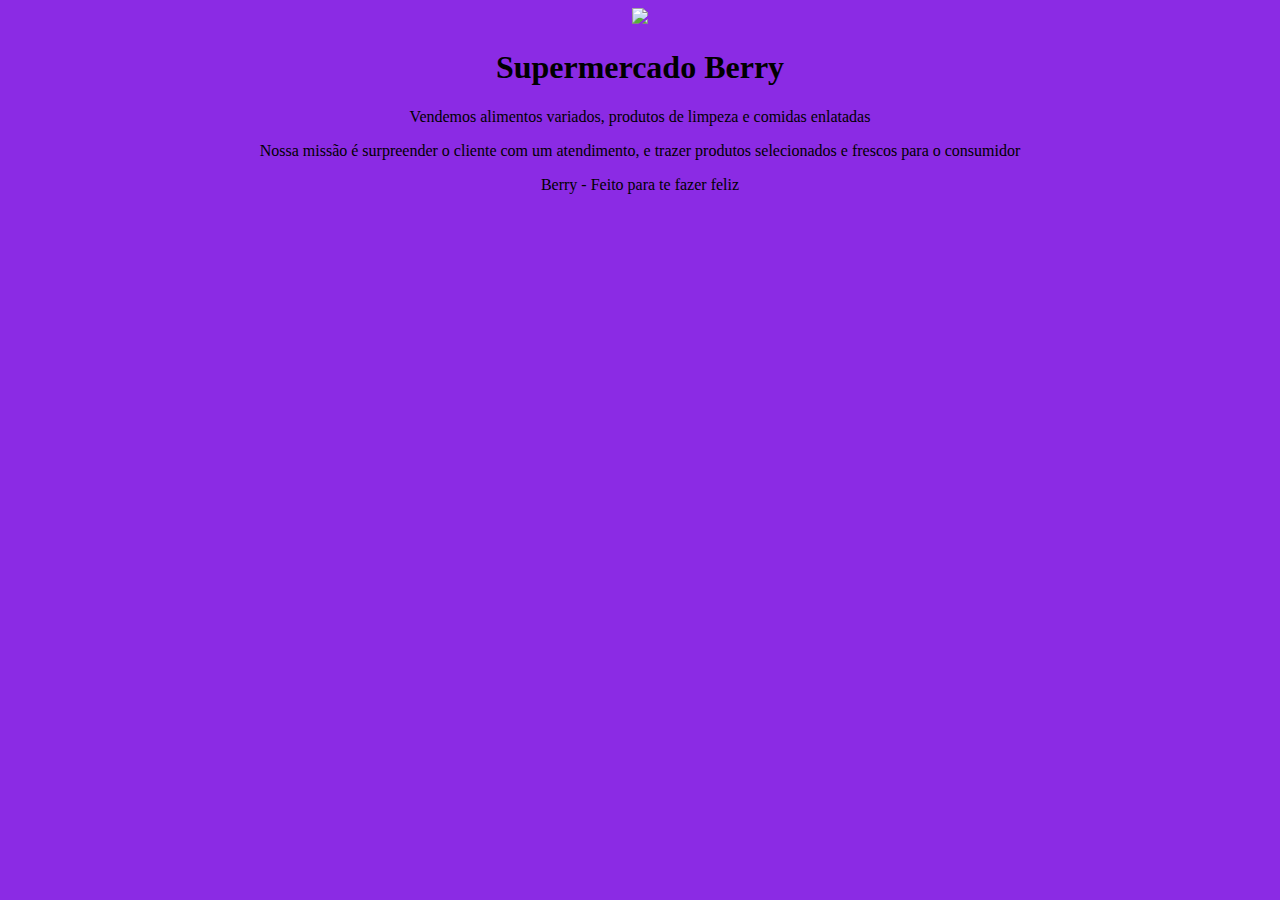
==== index.html @ 828a83cd "Rename Index.html to index.html" ====
<!DOCTYPE html>
<html>
<head>

    <meta charset='utf-8'>

    <title>\Supermercado Berry</title>
    <link rel="stylesheet" type="text/css" href="style.css">

</head>
<body>
    <img class="capa" src="capa.jpg">

    <h1>Supermercado Berry</h1>
    
    <P>Vendemos alimentos variados, produtos de limpeza e comidas enlatadas</P>

<p>Nossa missão é surpreender o cliente com um atendimento, e trazer produtos selecionados e frescos para o consumidor</p>

<p>Berry - Feito para te fazer feliz</p>
</body>
</html>
---- style.css ----
body {
    text-align: center;
    background: rgb(139, 43, 228);
}

.capa {
    width: 100%;
}
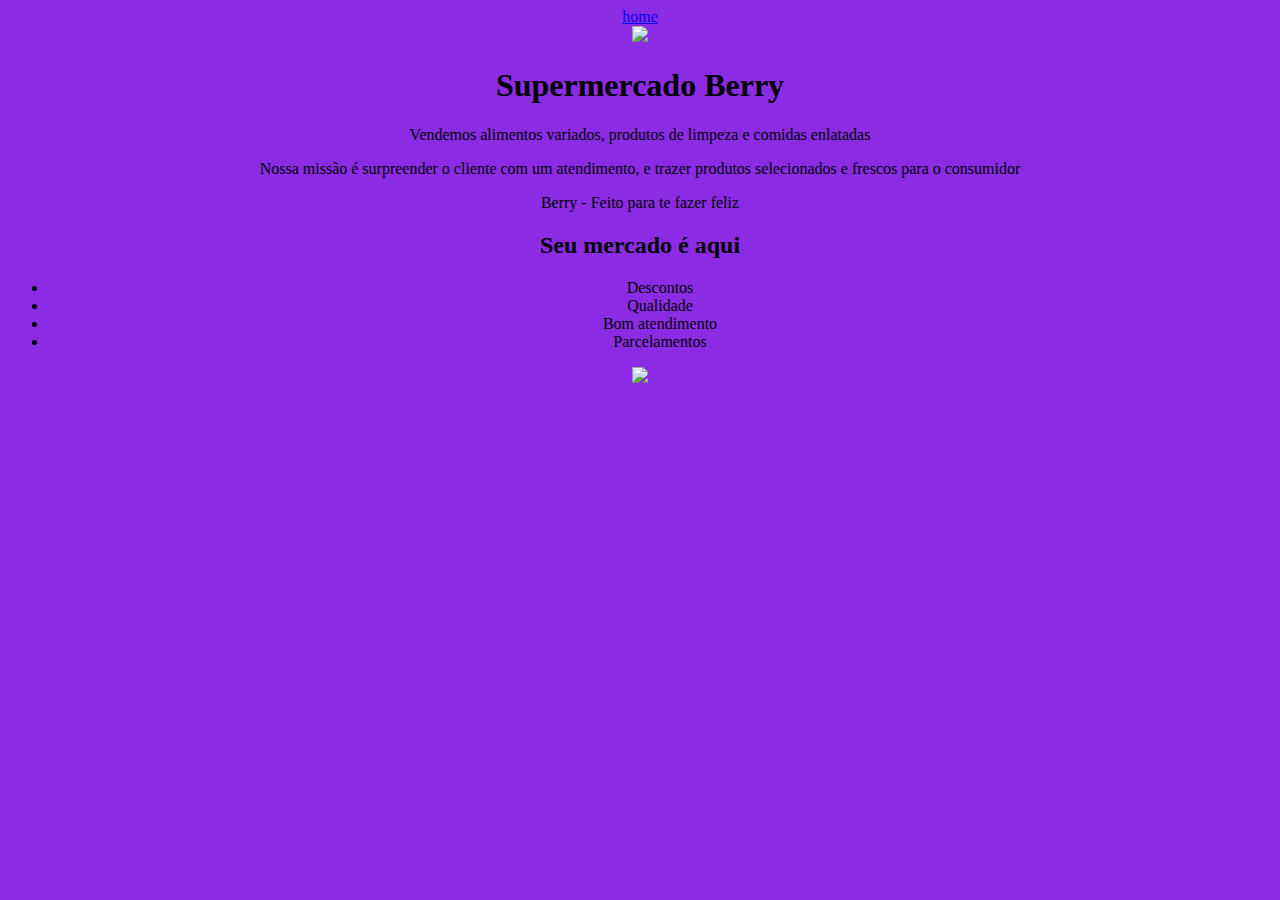
==== commit 7eed8d8b: "Add files via upload" ====
--- a/index.html
+++ b/index.html
@@ -1,22 +1,36 @@
 <!DOCTYPE html>
 <html>
 <head>
-
     <meta charset='utf-8'>
-
     <title>\Supermercado Berry</title>
     <link rel="stylesheet" type="text/css" href="style.css">
+</head>
 
-</head>
 <body>
-    <img class="capa" src="capa.jpg">
+<nav>
+     <a href="index.html"> home</a>
+     <a href="produtos.html"> </a>
+     <a href="contatos.html"> </a>
 
+    <div class="descricao">
+         <img class="capa" src="capa.jpg">
+        
     <h1>Supermercado Berry</h1>
     
-    <P>Vendemos alimentos variados, produtos de limpeza e comidas enlatadas</P>
+<P>Vendemos alimentos variados, produtos de limpeza e comidas enlatadas</P>
 
-<p>Nossa missão é surpreender o cliente com um atendimento, e trazer produtos selecionados e frescos para o consumidor</p>
+<p>Nossa missão é surpreender o cliente com um atendimento, e trazer produtos selecionados e frescos para o consumidor</p> 
 
 <p>Berry - Feito para te fazer feliz</p>
+</div>
+<div class="beneficios">
+        <h2>Seu mercado é aqui</h2>
+        <ul>
+            <li>Descontos</li>
+            <li>Qualidade</li>
+            <li>Bom atendimento</li>
+            <li>Parcelamentos</li>
+        </ul>
+         <img class="beneficios-imagem" src="beneficios.jpg">
 </body>
 </html>
--- a/style.css
+++ b/style.css
@@ -5,4 +5,7 @@
 
 .capa {
     width: 100%;
+}
+.beneficios-imagemss{
+width: 30%;
 }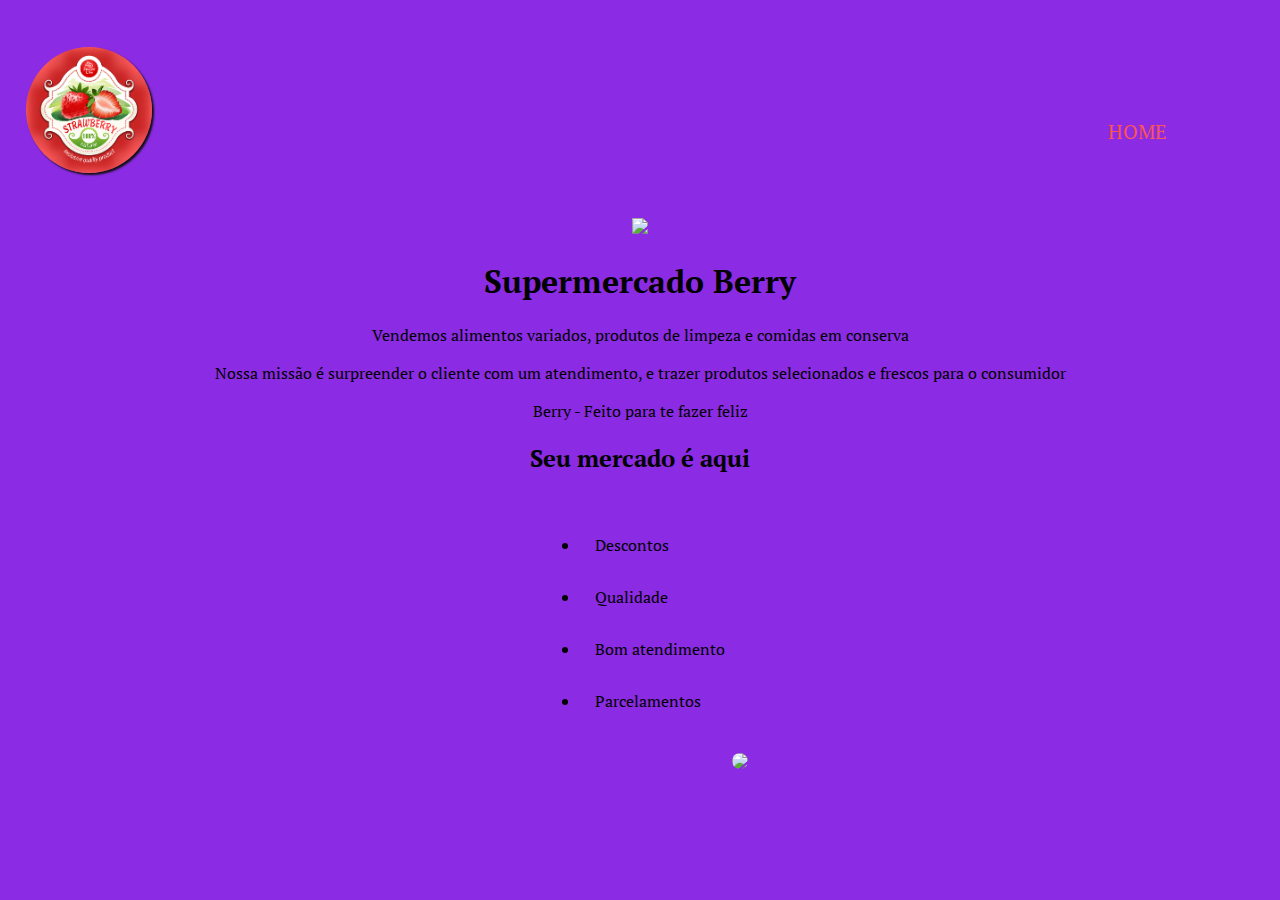
==== commit c03d4c2c: "Add files via upload" ====
--- a/index.html
+++ b/index.html
@@ -4,20 +4,26 @@
     <meta charset='utf-8'>
     <title>\Supermercado Berry</title>
     <link rel="stylesheet" type="text/css" href="style.css">
+
 </head>
-
 <body>
-<nav>
-     <a href="index.html"> home</a>
-     <a href="produtos.html"> </a>
-     <a href="contatos.html"> </a>
-
-    <div class="descricao">
-         <img class="capa" src="capa.jpg">
-        
-    <h1>Supermercado Berry</h1>
+    <header>
+        <div class="caixa">
+            <h3><img class="image-logo" src="logo.jpg"></h3>
+            <nav class="cabecalho">
+               <a href="index.html"> home</a>
+               <a href="produtos.html"> </a>
+               <a href="contatos.html"> </a>
+           </nav>
+       </div>
+    </header>
+    <main>
+        <div class="descricao">
+             <img class="capa" src="capa.jpg">
+    <div class="conteudo">
+<h1>Supermercado Berry</h1>
     
-<P>Vendemos alimentos variados, produtos de limpeza e comidas enlatadas</P>
+<P>Vendemos alimentos variados, produtos de limpeza e comidas em conserva</P>
 
 <p>Nossa missão é surpreender o cliente com um atendimento, e trazer produtos selecionados e frescos para o consumidor</p> 
 
@@ -31,6 +37,7 @@
             <li>Bom atendimento</li>
             <li>Parcelamentos</li>
         </ul>
+        </div>
          <img class="beneficios-imagem" src="beneficios.jpg">
 </body>
 </html>
--- a/style.css
+++ b/style.css
@@ -1,11 +1,61 @@
-body {
+@import url('https://fonts.googleapis.com/css2?family=PT+Serif&display=swap');
+
+body { font-family: 'PT Serif', serif;
     text-align: center;
     background: rgb(139, 43, 228);
 }
+header {
+    padding: 20px 0;
+}
+.caixa {
+    display: inline;
+    position: relative;
+    width: 800px;
+    margin: 0 auto;
+}
+h3 {
+    text-align: left;
+}
+.image-logo {
+    width: 10%;
+    margin-left: 18px;
+    border-radius: 90px;
+    box-shadow: 2px 2px 2px #111111;
+}
+nav {
+    position: absolute;
+    top: 90px;
+    right: 65px;
+}
+nav a {
+    font-size: 20px;
+    padding-left: 20px;
+    color: #fc5454;
+    text-decoration: none;
+    text-transform: uppercase;
+}
+nav a :hover{
+    font-size: 25px;
+    font-weight: bold;
+    text-shadow: 2px 3px 5px rgb(255, 129, 129);
+    color: #fc5454;
+    transition: 0.5s;
+}
+.capa {
+    width: 100%; 
+}
+ul{
+    margin: 25px;
+    display: inline-block;
+    vertical-align: top;
 
-.capa {
-    width: 100%;
 }
-.beneficios-imagemss{
-width: 30%;
-}+li{
+    padding: 15px;
+    text-align: left;
+}
+.beneficios-imagem{
+width: 40%;
+border-radius: 15px;
+margin-left: 200px;
+}
